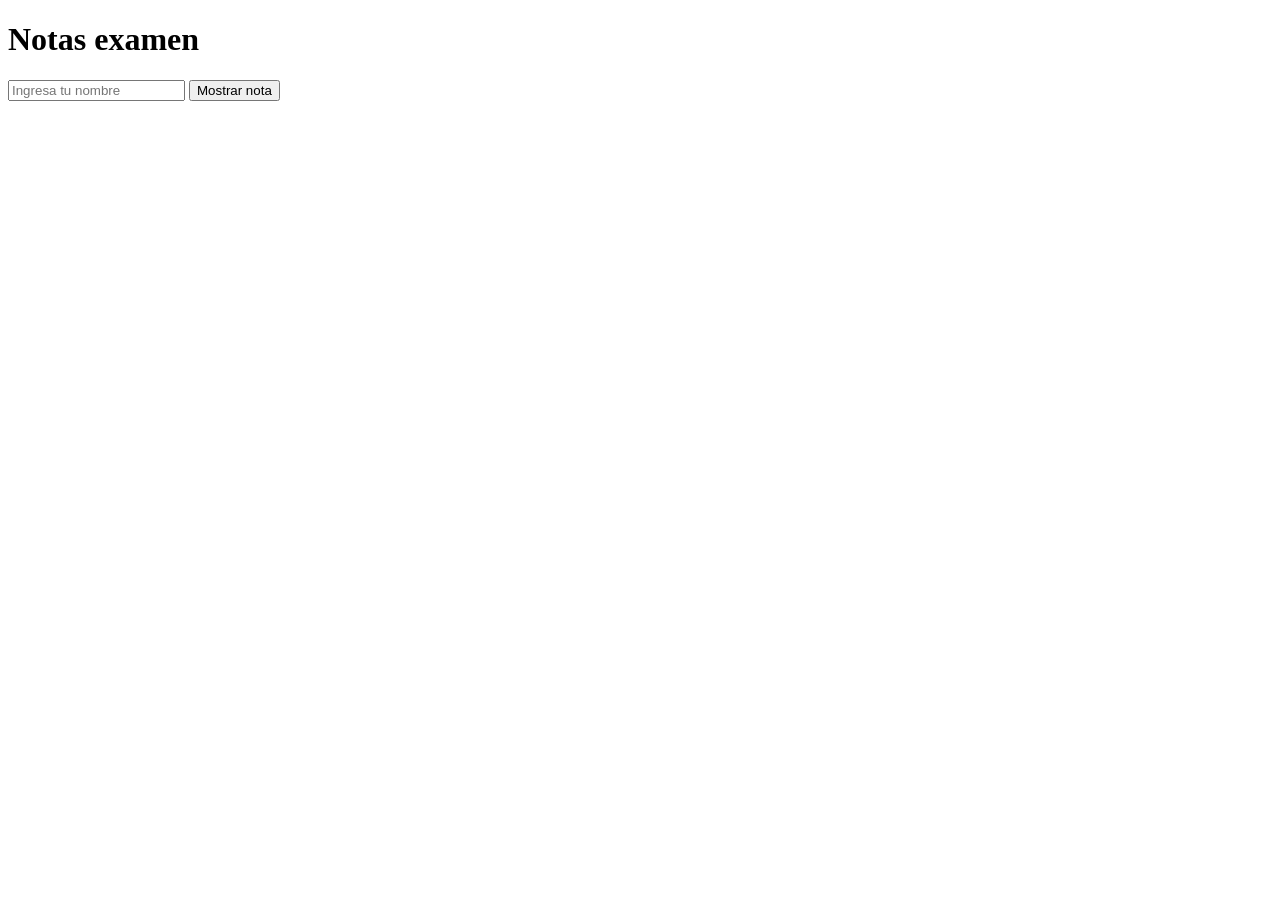
==== TP6/index.html @ c6fad70a "tp" ====
<!DOCTYPE html>
<html lang="en">

<head>
    <meta charset="UTF-8">
    <meta name="viewport" content="width=device-width, initial-scale=1.0">
    <title>Document</title>
</head>

<body>
    <h1>Notas examen</h1>
    <input id="nombre" type="text" placeholder="Ingresa tu nombre">
    <button>Mostrar nota</button>
    <h2 id="nota"></h2>
    <p id="observaciones"></p>
</body>
<script src="app.js"></script>
</html>
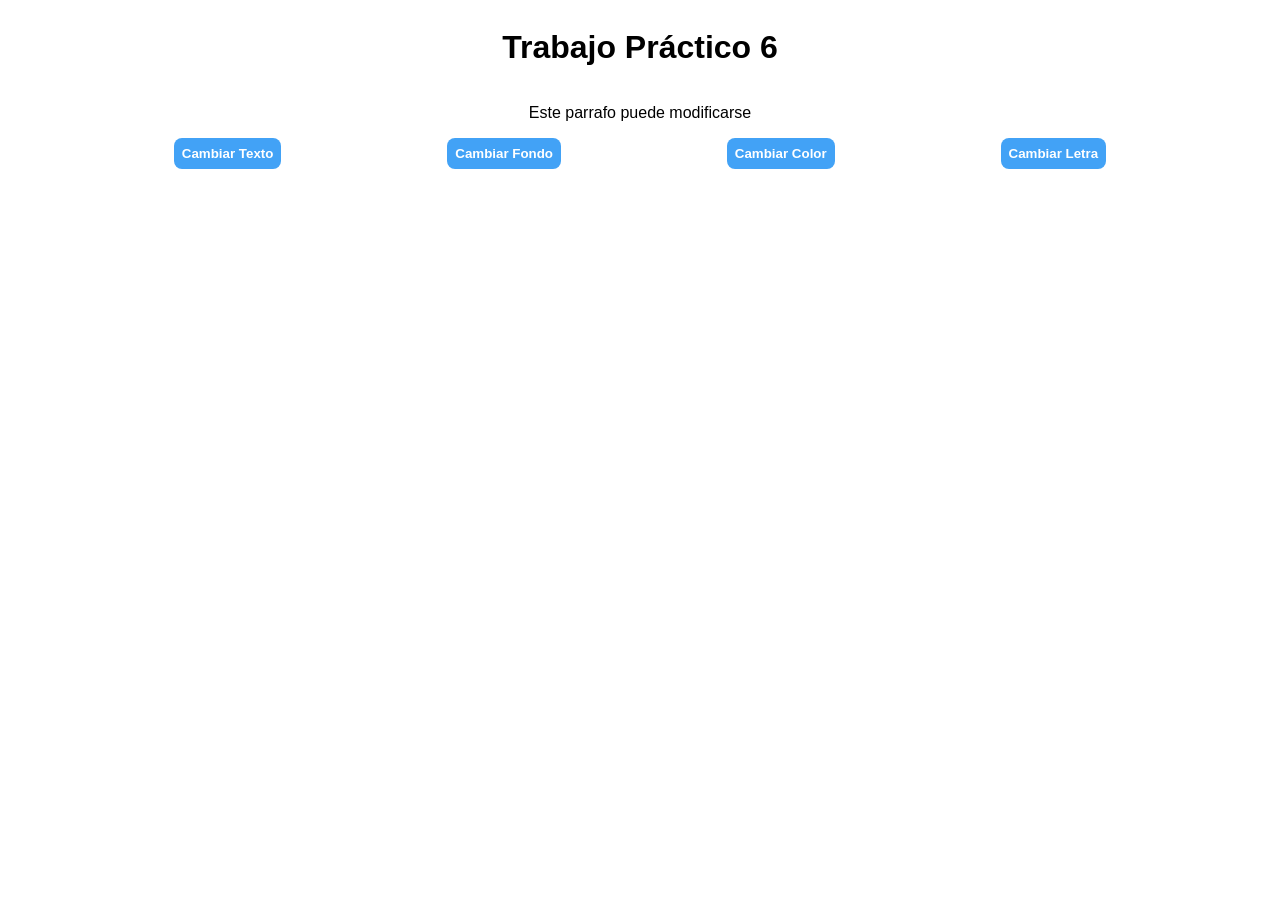
==== commit 904434f8: "tp6 solved" ====
--- a/TP6/index.html
+++ b/TP6/index.html
@@ -4,15 +4,19 @@
 <head>
     <meta charset="UTF-8">
     <meta name="viewport" content="width=device-width, initial-scale=1.0">
-    <title>Document</title>
+    <title>TP6</title>
+    <link rel="stylesheet" href="style.css">
 </head>
 
 <body>
-    <h1>Notas examen</h1>
-    <input id="nombre" type="text" placeholder="Ingresa tu nombre">
-    <button>Mostrar nota</button>
-    <h2 id="nota"></h2>
-    <p id="observaciones"></p>
+   <h1>Trabajo Práctico 6</h1>
+   <p>Este parrafo puede modificarse</p>
+   <div class="row">
+    <button id="botonTexto">Cambiar Texto</button>
+    <button id="botonFondo">Cambiar Fondo</button>
+    <button id="botonColor">Cambiar Color</button>
+    <button id="botonLetra">Cambiar Letra</button>
+   </div>
 </body>
 <script src="app.js"></script>
 </html>
--- a/TP6/style.css
+++ b/TP6/style.css
@@ -0,0 +1,26 @@
+body{
+    font-family: Arial, Helvetica, sans-serif;
+    display: flex;
+    flex-direction: column;
+    align-items: center;
+}
+
+.row{
+    display: flex;
+    width: 100%;
+    justify-content: space-evenly;
+}
+
+button{
+    padding: 0.5rem;
+    background-color: rgb(66, 162, 246);
+    color: white;
+    font-weight: bold;
+    border: none;
+    border-radius: 0.5rem;
+}
+
+button:hover{
+   background-color: rgb(129, 179, 222); 
+   transition: 0.3s ease all;
+}
